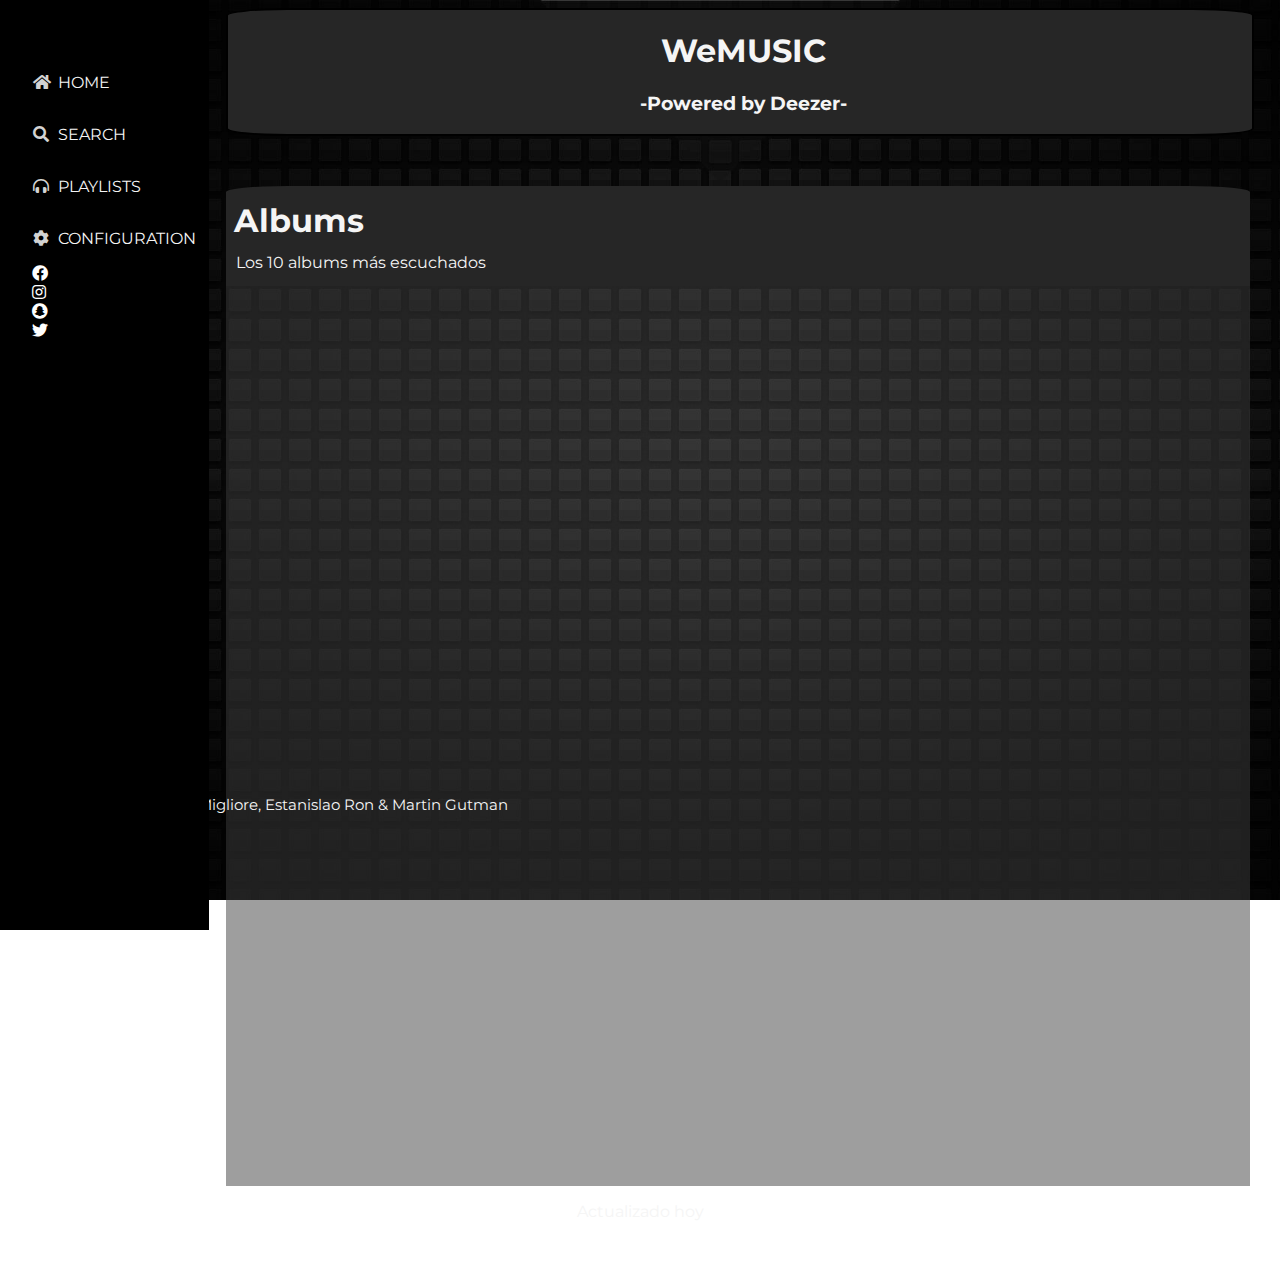
==== Albums.html @ 05351b5c "Hice un millon de cosas la verdad ni me acuerdo que" ====
<!DOCTYPE html>
<html lang="en">
<head>
    <meta charset="UTF-8">
    <meta name="viewport" content="width=device-width, initial-scale=1">
    <title>ALBUMS</title>
    <link href="https://cdnjs.cloudflare.com/ajax/libs/font-awesome/5.13.0/css/all.min.css" rel="stylesheet">
<!-- Google Fonts -->
<link href="https://fonts.googleapis.com/css?family=Montserrat&display=swap" rel="stylesheet">
<link rel="stylesheet" href="css/Sections.css">
<!-- Link con JS -->
<script src="js/albums.js"></script>
</head>

<body class="whole">
   
    <header class="yes">
        <h1 class="yes">WeMUSIC</h1>
        <h3 class="yes">-Powered by Deezer-</h3>
    </header>
    
    <div class="comienzo">
        <div class="ref1">
            <h1 class="tit1">Albums</h1>
            <p class="subt1">Los 10 albums más escuchados</p>
        </div>
        <div class="ref2">
            
        </div>
    </div>

    <div class="updated">
        <p>Actualizado hoy</p>
    </div>

    <div class="blackhole"> <p>.</p> </div>

    <div class="redes">
        <a class="hyper" href="https://www.facebook.com/"><i class="fab fa-facebook"></i></a>
        <a class="hyper" href="https://www.instagram.com/?hl=es-la"><i class="fab fa-instagram"></i></a>
        <a class="hyper" href="https://www.snapchat.com/l/es/"><i class="fab fa-snapchat"> </i></a>
        <a class="hyper" href="https://twitter.com/home?lang=es"><i class="fab fa-twitter"> </i></a>
        </div>
    
        <p class="nosfoot">Developed by Bautista Migliore, Estanislao Ron & Martin Gutman</p>
    
        <div class="blackhole"> <p>.</p> </div>
    
        <footer class="icons">
            <a class="return" href="Index.html"><i class="fas fa-home"></i>
            <p class="nomic">HOME</p></a>
            <i class="fas fa-search"></i>
            <p class="nomic">SEARCH</p>
            <a href="Playlist.html"><i class="fas fa-headphones-alt"></i>
            <p class="nomic">PLAYLISTS</p></a>
            <i class="fas fa-cog"></i>
            <a href="configuracion.html"><p class="nomic">CONFIGURATION</p></a>
            <a class="hyperD" href="https://www.facebook.com/"><i class="fab fa-facebook"></i></a>
            <a class="hyperD" href="https://www.instagram.com/?hl=es-la"><i class="fab fa-instagram"></i></a>
            <a class="hyperD" href="https://www.snapchat.com/l/es/"><i class="fab fa-snapchat"> </i></a>
            <a class="hyperD" href="https://twitter.com/home?lang=es"><i class="fab fa-twitter"> </i></a>
            
        </footer>

</body>
</html>
---- css/Sections.css ----
body.whole{
    color: whitesmoke;
    background-image: url(../img/fonde.jpg);
    background-attachment: fixed;
    background-size: cover;
    font-family: 'Montserrat', sans-serif !important;
}

a{
    text-decoration: none;
    color: whitesmoke;
}
header.yes{
    background-color: #262626;
    margin-bottom: 50px;
    border: black;
    border-style: solid;
    border-width: 2px;
    border-radius: 6%;
}
h1.yes{
    margin-left: 8px;
    color: whitesmoke;
    text-align: center;
}
h3.yes{
    margin-left: 8px;
    color: whitesmoke;
    text-align: center;
}

div.volver{
    background-color: #262626;
    padding: 10px 10px 10px 10px;
    width: 20vw;
    text-align: center;
    border-radius: 6%;
}

.redes{
    display: grid;
    grid-template-columns: 23.25vw 23.25vw 23.25vw 23.25vw;
    margin-left: 6.5vw;
}

.hyper{
    color:white;
    padding-left: 25px;
    font-size: 5vw;
}

.hyperD{
    display: none;
}
a.return{
    color: whitesmoke;
    text-decoration: none;
}

div.comienzo{
    height: 1000px;
    grid-template-columns: 95vw;
    grid-template-rows: 100px 900px;
    display: grid;
    margin-top: 20px;
    margin-left: 0.5vw;
}

h1.tit1{
    margin-left: 8px;
    margin-bottom: -3px;
    margin-top: 15px;
    color: whitesmoke;
}

p.subt1{
    margin-left: 10px;
}

section.song{
    margin-left: 8px;
    margin-top: 10px;
    margin-right: 8px;
    border-bottom: black 1px dotted;
}

section.ultsong{
    border: none;
    margin-left: 8px;
    margin-top: 10px;
    margin-right: 8px;
}

img.tops{
    max-width: 100vw;
    max-height: 90%;
    border: black 1px solid;
    border-radius: 20%;
    float: left;
}
img.topsART{
    max-width: 100vw;
    max-height: 90%;
    border: black 1px solid;
    border-radius: 50%;
    float: left;
}

p.nums{
    float: left;
    margin-right: 7px;
    padding: 10px 8px;
}

p.ultnum{
    float: left;
    margin-right: 7px;
    padding: 10px 4px;
}

p.name{
    margin-left: 123px;
    padding: 12px;
    font-size: 16px;

}

div.ref1{
    background-color: #262626;
    border-top-left-radius: 6%;
    border-top-right-radius: 6%;
}

div.ref2{
    background-color: rgba(61, 61, 61, 0.5);
    display: grid;
    grid-template-rows: 90px 90px 90px 90px 90px 90px 90px 90px 90px 90px;
    grid-template-columns: 95vw;
}

div.ref3{
    background-color: rgba(61, 61, 61, 0.5);
    display: grid;
    grid-template-rows: 90px 90px 90px 90px 90px 90px 90px 90px 90px 90px;
    grid-template-columns: 95vw;
}

div.updated{
    text-align: center;
    margin-bottom: 33px;
}

.blackhole{
    background-color: black;
    width: 95vw;
    height: 50px;
}

footer.icons{
    position: fixed; 
    padding: 10px 10px 20px 15px; 
    bottom: 0; 
    width: 100%; 
    height: 40px; 
    background: black;
    margin-left: -8px;
}

footer i.fas{
    color: lightgray;
    width: 19vw;
    margin-left: 5vw;
    margin-top: 18px;
}
p.nomic{
    display: none;
}

p.nosfoot{
    text-align: center;
    margin-bottom: 50px;
    margin-top: 30px;
 }

@media (min-width: 1023px){
header.yes{
    width: 80vw;
    margin-left: 17vw;
}

div.comienzo{
    margin-left: 17vw;
}

.ref1{
    width: 80vw;
}

.ref2{
    width: 80vw;
}
.ref3{
    width: 80vw;
}


footer.icons{
    position: absolute;
    top: 0px;
    left: 0;
    width: 15vw;
    height: 100vh;
    position: fixed;
}
p.nomic{
    display: block;
    margin-left: 4vw;
    margin-right: 2vw;
    margin-top: -27px;
}
footer i.fas{
    margin-left: 2vw;
    margin-bottom: 10px;
}

footer i.fa-home{
    margin-top: 5vw;
}

a{
    text-decoration: none;
    color: whitesmoke;
}

p.nosfoot{
    display: block;
    position: absolute;
    bottom: 4vh;
    left: 2vw;
    font-size: 15px;
}

.blackhole{
    display: none;
}

section.song{
    width: 79vw;
}

section.ultsong{
    width: 79vw;
}

.hyperD{
    color:white;
    padding-left: 25px;
    display: block;
}

.hyper{
    display: none;
}

}
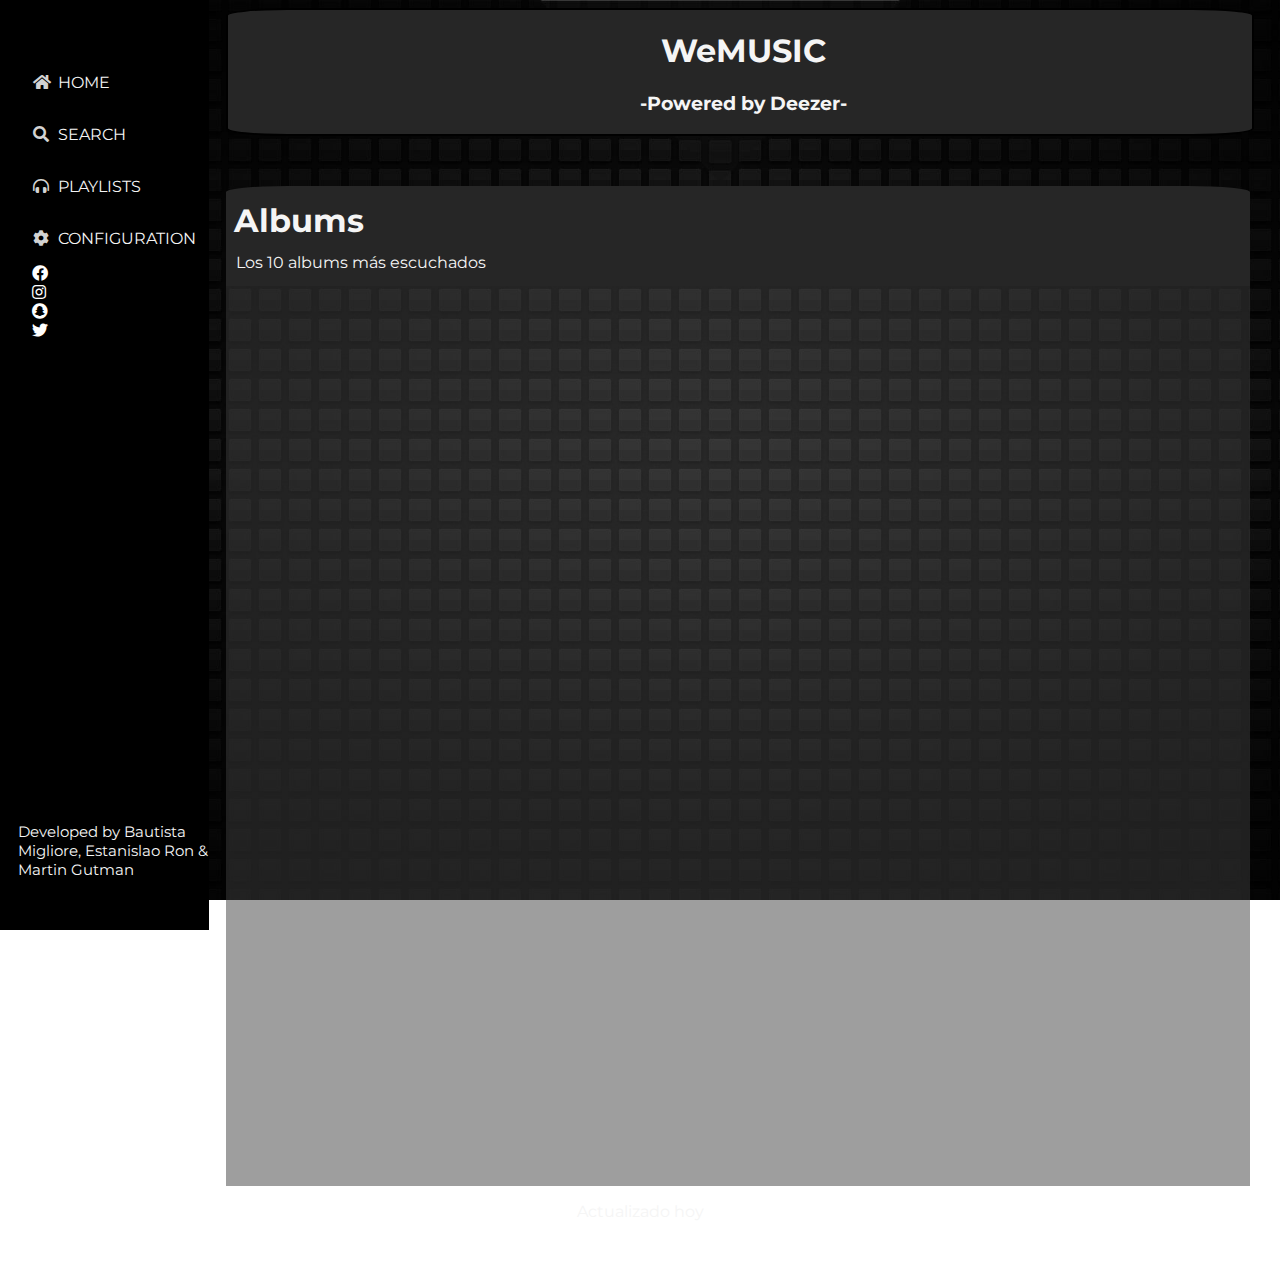
==== commit 2345169c: "arregle los nombres del footer" ====
--- a/Albums.html
+++ b/Albums.html
@@ -41,26 +41,27 @@
         <a class="hyper" href="https://www.snapchat.com/l/es/"><i class="fab fa-snapchat"> </i></a>
         <a class="hyper" href="https://twitter.com/home?lang=es"><i class="fab fa-twitter"> </i></a>
         </div>
-    
+
+    <div><p class="nosotros">Developed by Bautista Migliore, Estanislao Ron & Martin Gutman</p></div>
+
+
+    <div class="blackhole"> <p>.</p> </div>
+
+    <footer class="icons">
+        <a class="return" href="Index.html"><i class="fas fa-home"></i>
+        <p class="nomic">HOME</p></a>
+        <i class="fas fa-search"></i>
+        <p class="nomic">SEARCH</p>
+        <a href="Playlist.html"><i class="fas fa-headphones-alt"></i>
+        <p class="nomic">PLAYLISTS</p></a>
+        <a href="configuracion.html"><i class="fas fa-cog"></i>
+        <p class="nomic">CONFIGURATION</p></a>
+        <a class="hyperD" href="https://www.facebook.com/"><i class="fab fa-facebook"></i></a>
+        <a class="hyperD" href="https://www.instagram.com/?hl=es-la"><i class="fab fa-instagram"></i></a>
+        <a class="hyperD" href="https://www.snapchat.com/l/es/"><i class="fab fa-snapchat"> </i></a>
+        <a class="hyperD" href="https://twitter.com/home?lang=es"><i class="fab fa-twitter"> </i></a>
         <p class="nosfoot">Developed by Bautista Migliore, Estanislao Ron & Martin Gutman</p>
-    
-        <div class="blackhole"> <p>.</p> </div>
-    
-        <footer class="icons">
-            <a class="return" href="Index.html"><i class="fas fa-home"></i>
-            <p class="nomic">HOME</p></a>
-            <i class="fas fa-search"></i>
-            <p class="nomic">SEARCH</p>
-            <a href="Playlist.html"><i class="fas fa-headphones-alt"></i>
-            <p class="nomic">PLAYLISTS</p></a>
-            <i class="fas fa-cog"></i>
-            <a href="configuracion.html"><p class="nomic">CONFIGURATION</p></a>
-            <a class="hyperD" href="https://www.facebook.com/"><i class="fab fa-facebook"></i></a>
-            <a class="hyperD" href="https://www.instagram.com/?hl=es-la"><i class="fab fa-instagram"></i></a>
-            <a class="hyperD" href="https://www.snapchat.com/l/es/"><i class="fab fa-snapchat"> </i></a>
-            <a class="hyperD" href="https://twitter.com/home?lang=es"><i class="fab fa-twitter"> </i></a>
-            
-        </footer>
+    </footer>
 
 </body>
 </html>--- a/css/Sections.css
+++ b/css/Sections.css
@@ -177,10 +177,14 @@
 }
 
 p.nosfoot{
+    display: none;
+ }
+
+ .nosotros{
     text-align: center;
     margin-bottom: 50px;
-    margin-top: 30px;
- }
+    margin-top: 30px;  
+}
 
 @media (min-width: 1023px){
 header.yes{
@@ -240,6 +244,10 @@
     font-size: 15px;
 }
 
+p.nosotros{
+    display: none;
+}
+
 .blackhole{
     display: none;
 }
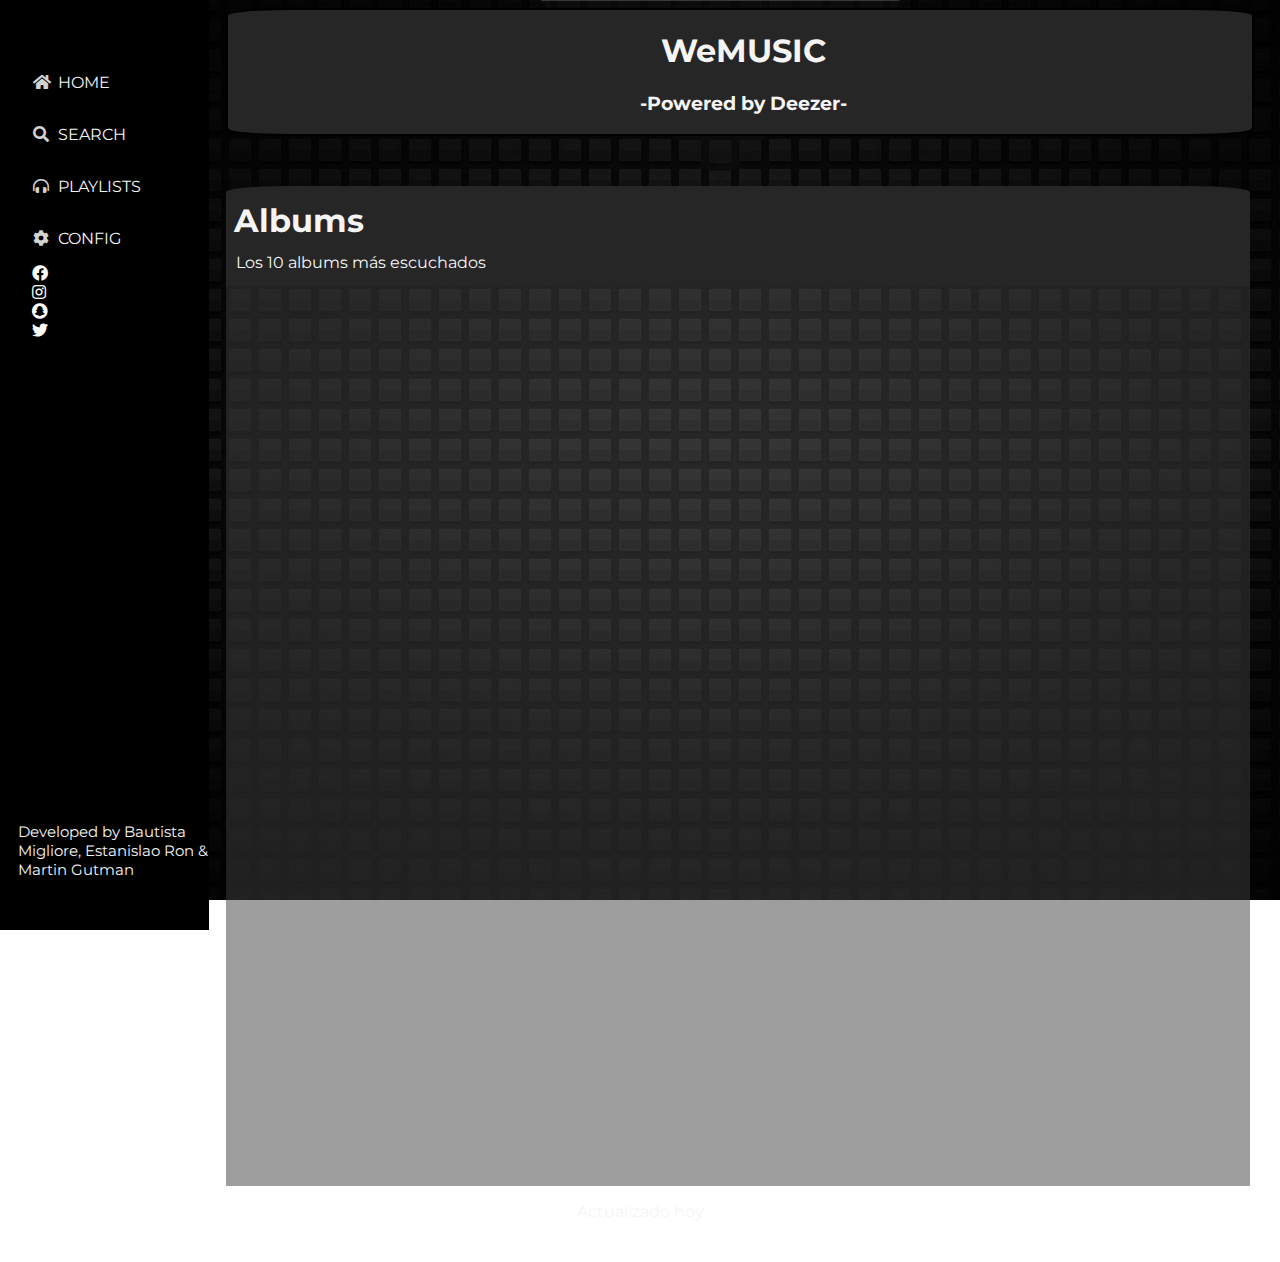
==== commit eb9573bd: "Mate al blackhole en desktop, no servia" ====
--- a/Albums.html
+++ b/Albums.html
@@ -55,7 +55,7 @@
         <a href="Playlist.html"><i class="fas fa-headphones-alt"></i>
         <p class="nomic">PLAYLISTS</p></a>
         <a href="configuracion.html"><i class="fas fa-cog"></i>
-        <p class="nomic">CONFIGURATION</p></a>
+        <p class="nomic">CONFIG</p></a>
         <a class="hyperD" href="https://www.facebook.com/"><i class="fab fa-facebook"></i></a>
         <a class="hyperD" href="https://www.instagram.com/?hl=es-la"><i class="fab fa-instagram"></i></a>
         <a class="hyperD" href="https://www.snapchat.com/l/es/"><i class="fab fa-snapchat"> </i></a>
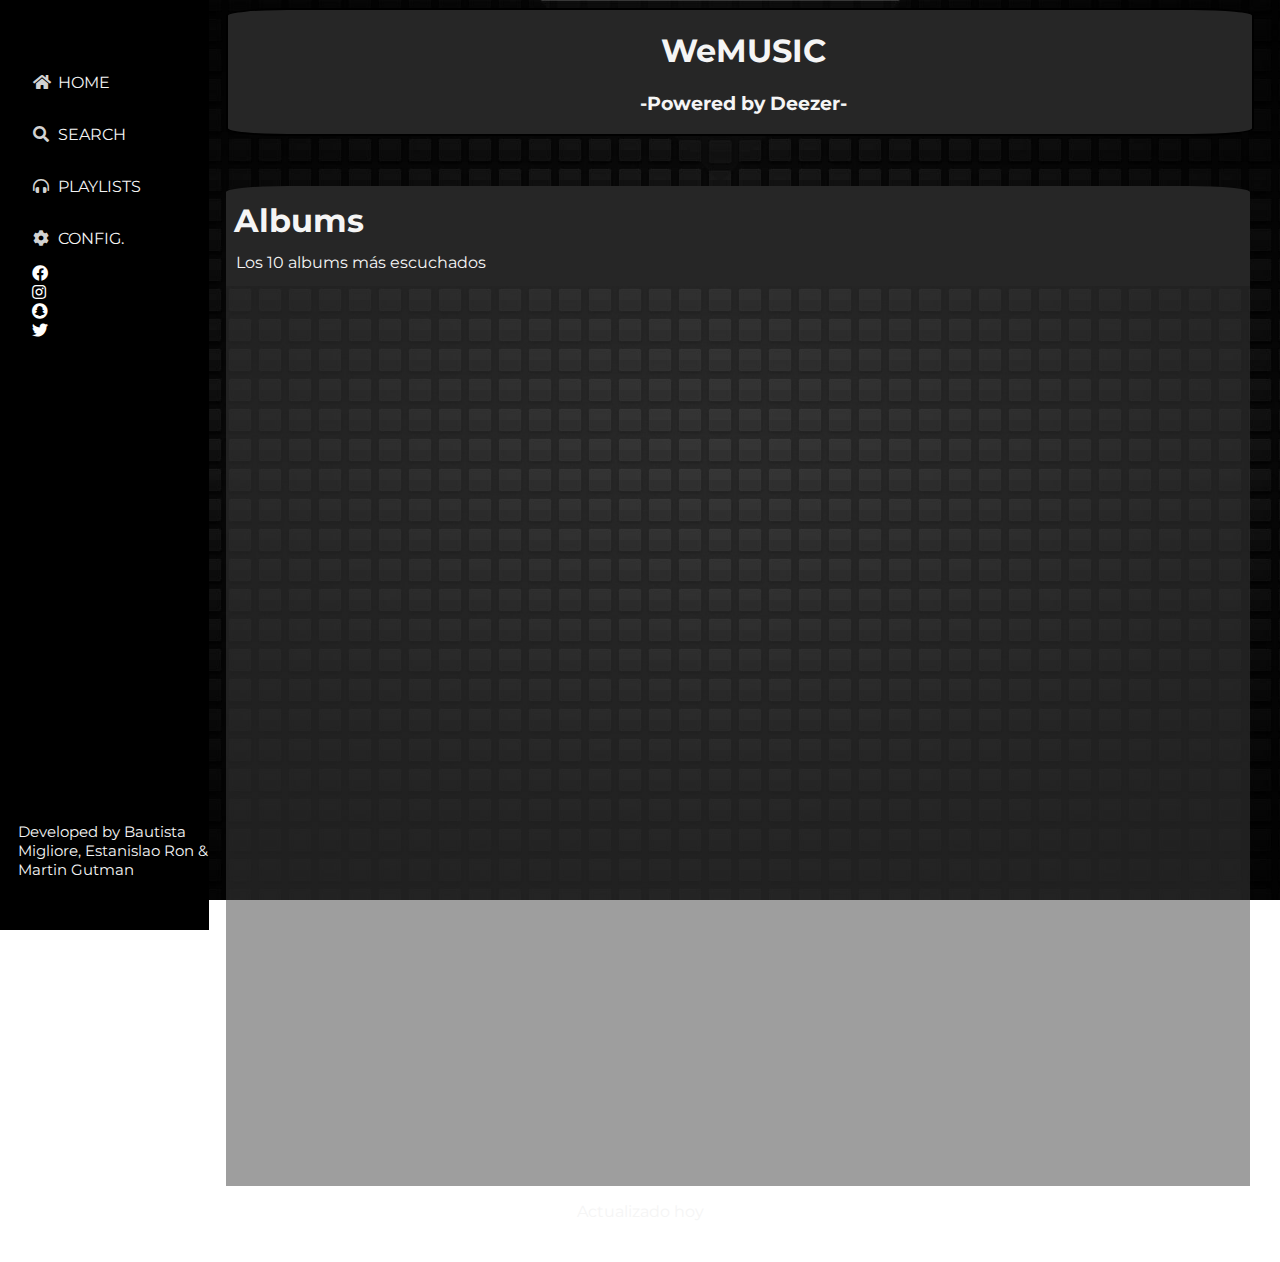
==== commit 187e4c33: "cambie el configuracion en el footer de desktop por "config."" ====
--- a/Albums.html
+++ b/Albums.html
@@ -55,7 +55,7 @@
         <a href="Playlist.html"><i class="fas fa-headphones-alt"></i>
         <p class="nomic">PLAYLISTS</p></a>
         <a href="configuracion.html"><i class="fas fa-cog"></i>
-        <p class="nomic">CONFIG</p></a>
+        <p class="nomic">CONFIG.</p></a>
         <a class="hyperD" href="https://www.facebook.com/"><i class="fab fa-facebook"></i></a>
         <a class="hyperD" href="https://www.instagram.com/?hl=es-la"><i class="fab fa-instagram"></i></a>
         <a class="hyperD" href="https://www.snapchat.com/l/es/"><i class="fab fa-snapchat"> </i></a>
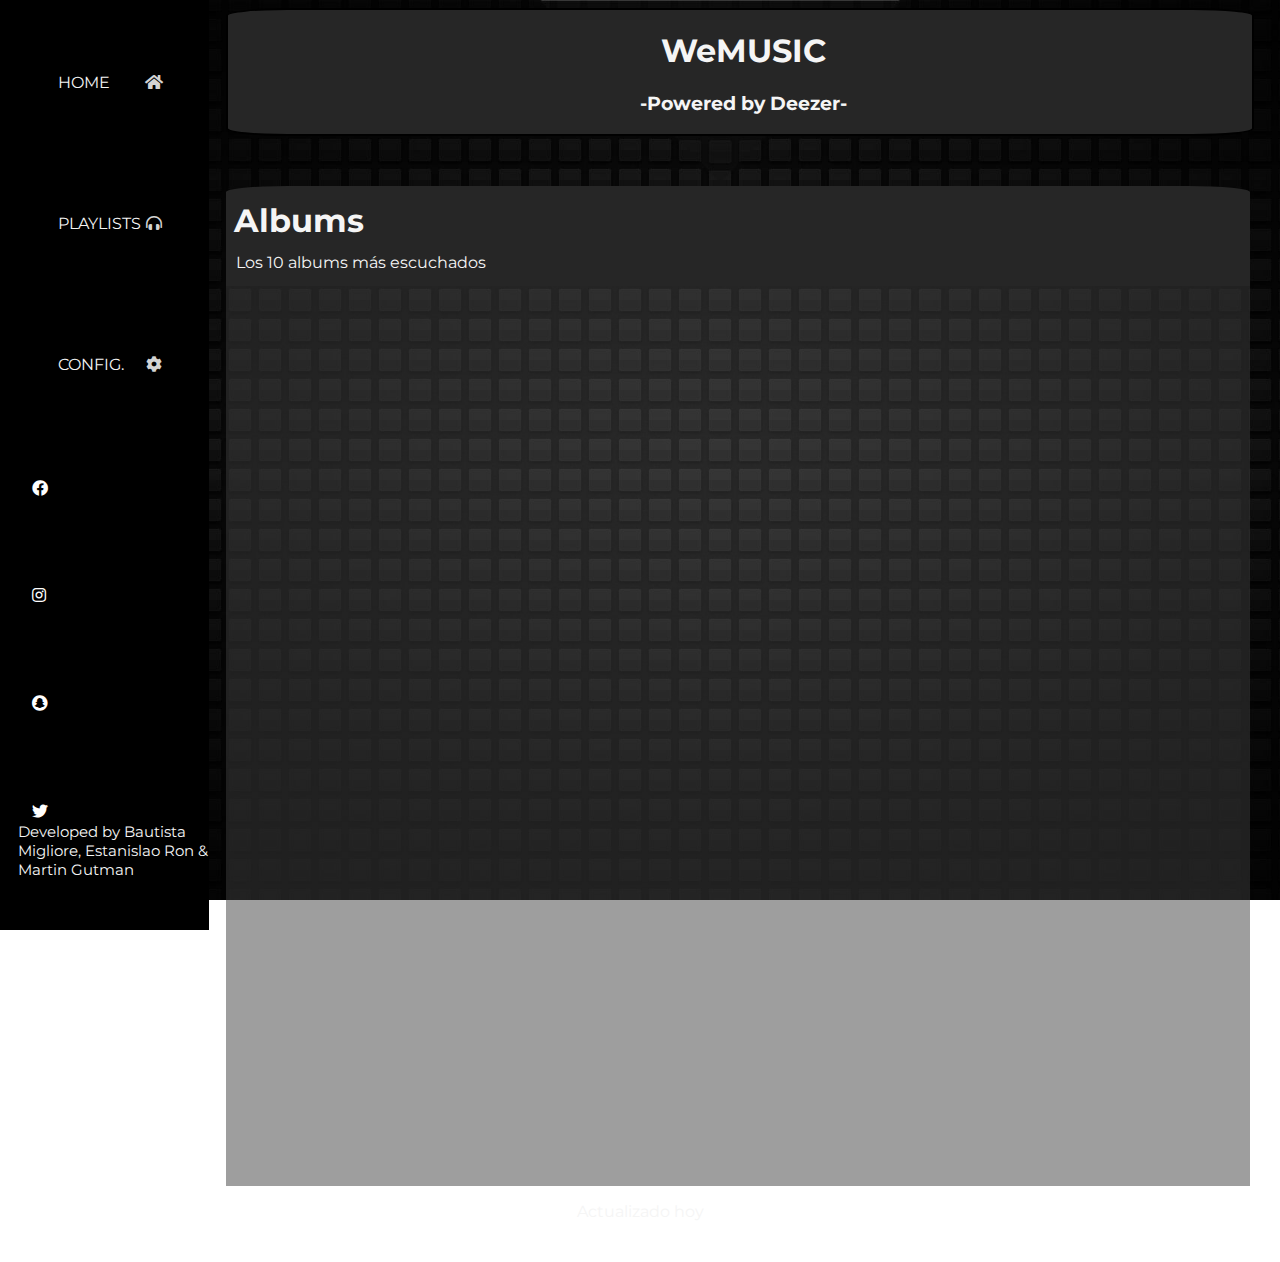
==== commit 4b81d768: "Puse el mismo footer para todos (se fue la lupita)" ====
--- a/Albums.html
+++ b/Albums.html
@@ -50,8 +50,6 @@
     <footer class="icons">
         <a class="return" href="Index.html"><i class="fas fa-home"></i>
         <p class="nomic">HOME</p></a>
-        <i class="fas fa-search"></i>
-        <p class="nomic">SEARCH</p>
         <a href="Playlist.html"><i class="fas fa-headphones-alt"></i>
         <p class="nomic">PLAYLISTS</p></a>
         <a href="configuracion.html"><i class="fas fa-cog"></i>
--- a/css/Sections.css
+++ b/css/Sections.css
@@ -23,6 +23,11 @@
     color: whitesmoke;
     text-align: center;
 }
+.desaparecer{
+    display: none;
+    background-color: none;
+}
+
 h3.yes{
     margin-left: 8px;
     color: whitesmoke;
@@ -66,7 +71,22 @@
     margin-left: 0.5vw;
 }
 
-h1.tit1{
+div.error{
+    background-color: #262626;
+    padding: 10px;
+    border: 1px solid whitesmoke;
+    width: 90vw;
+    margin-left: -8px;
+}
+
+div.comienzoen{
+    grid-template-columns: 95vw;
+    display: grid;
+    margin-top: 20px;
+    margin-left: 0.5vw;
+}
+
+.tit1{
     margin-left: 8px;
     margin-bottom: -3px;
     margin-top: 15px;
@@ -82,6 +102,30 @@
     margin-top: 10px;
     margin-right: 8px;
     border-bottom: black 1px dotted;
+}
+
+section.songen{
+    margin-left: 8px;
+    margin-top: 10px;
+    margin-right: 8px;
+    border-bottom: black 1px dotted;
+    max-height: 90px; 
+}
+
+img.topsen{
+    max-width: 70px;
+    max-height: 90%;
+    border: black 1px solid;
+    border-radius: 20%;
+    float: left;
+}
+
+img.fotoError{
+    max-width: 80px;
+    max-height: 88px;
+    border: black 1px solid;
+    border-radius: 20%;
+    float: left;
 }
 
 section.ultsong{
@@ -138,6 +182,12 @@
     grid-template-columns: 95vw;
 }
 
+div.results{
+    background-color: rgba(61, 61, 61, 0.5);
+    display: grid;
+    grid-template-columns: 95vw;
+}
+
 div.ref3{
     background-color: rgba(61, 61, 61, 0.5);
     display: grid;
@@ -148,6 +198,12 @@
 div.updated{
     text-align: center;
     margin-bottom: 33px;
+}
+
+div.updateden{
+    text-align: center;
+    margin-bottom: 35px;
+    margin-top: 161px;
 }
 
 .blackhole{
@@ -164,6 +220,8 @@
     height: 40px; 
     background: black;
     margin-left: -8px;
+    display: grid;
+    grid-template-columns: 30vw 30vw 30vw;
 }
 
 footer i.fas{
@@ -171,6 +229,7 @@
     width: 19vw;
     margin-left: 5vw;
     margin-top: 18px;
+    text-align: center;
 }
 p.nomic{
     display: none;
@@ -203,6 +262,11 @@
 .ref2{
     width: 80vw;
 }
+
+.results{
+    width: 80vw;
+}
+
 .ref3{
     width: 80vw;
 }
@@ -215,12 +279,15 @@
     width: 15vw;
     height: 100vh;
     position: fixed;
+    grid-template-columns: none;
 }
 p.nomic{
     display: block;
     margin-left: 4vw;
     margin-right: 2vw;
     margin-top: -27px;
+    font-family: 'Montserrat', sans-serif;
+    font-size: 16px;
 }
 footer i.fas{
     margin-left: 2vw;
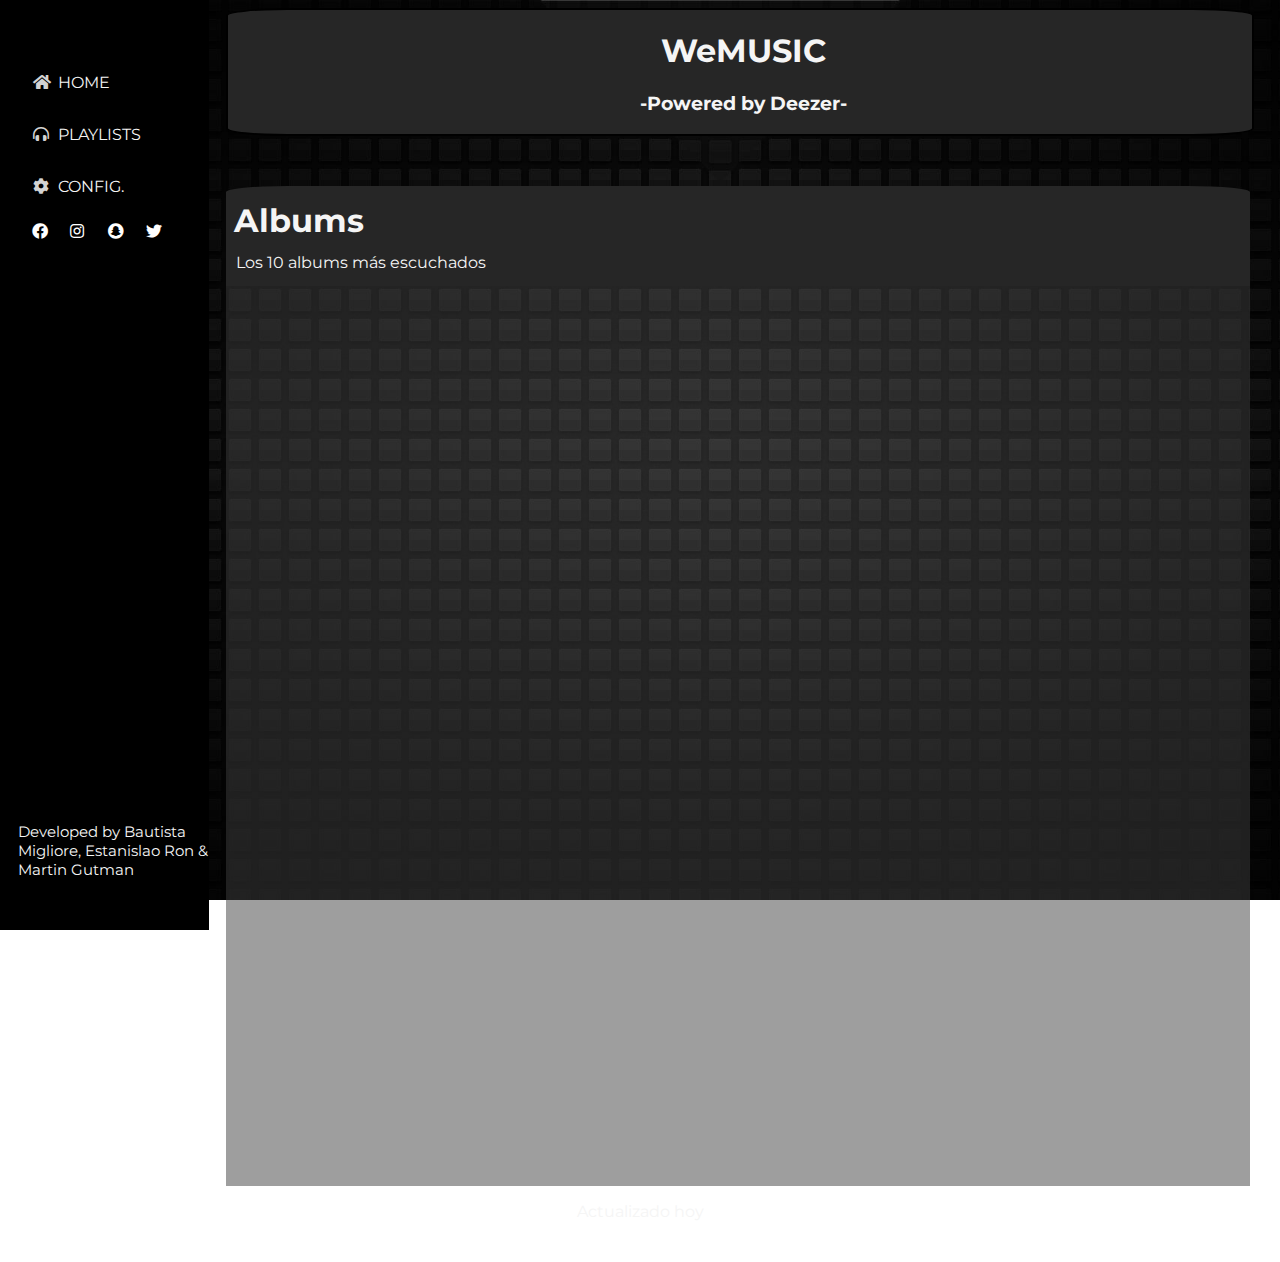
==== commit efbf799b: "Excepto config y playlist, todos tienen el footer arreglado en Desktop" ====
--- a/Albums.html
+++ b/Albums.html
@@ -33,8 +33,6 @@
         <p>Actualizado hoy</p>
     </div>
 
-    <div class="blackhole"> <p>.</p> </div>
-
     <div class="redes">
         <a class="hyper" href="https://www.facebook.com/"><i class="fab fa-facebook"></i></a>
         <a class="hyper" href="https://www.instagram.com/?hl=es-la"><i class="fab fa-instagram"></i></a>
@@ -54,10 +52,10 @@
         <p class="nomic">PLAYLISTS</p></a>
         <a href="configuracion.html"><i class="fas fa-cog"></i>
         <p class="nomic">CONFIG.</p></a>
-        <a class="hyperD" href="https://www.facebook.com/"><i class="fab fa-facebook"></i></a>
-        <a class="hyperD" href="https://www.instagram.com/?hl=es-la"><i class="fab fa-instagram"></i></a>
-        <a class="hyperD" href="https://www.snapchat.com/l/es/"><i class="fab fa-snapchat"> </i></a>
-        <a class="hyperD" href="https://twitter.com/home?lang=es"><i class="fab fa-twitter"> </i></a>
+        <ul><li><a class="hyperD" href="https://www.facebook.com/"><i class="fab fa-facebook"></i></a></li>
+        <li><a class="hyperD" href="https://www.instagram.com/?hl=es-la"><i class="fab fa-instagram"></i></a></li>
+        <li><a class="hyperD" href="https://www.snapchat.com/l/es/"><i class="fab fa-snapchat"> </i></a></li>
+        <li><a class="hyperD" href="https://twitter.com/home?lang=es"><i class="fab fa-twitter"> </i></a></li></ul>
         <p class="nosfoot">Developed by Bautista Migliore, Estanislao Ron & Martin Gutman</p>
     </footer>
 
--- a/css/Sections.css
+++ b/css/Sections.css
@@ -135,6 +135,10 @@
     margin-right: 8px;
 }
 
+ul{
+    display: none;
+}
+
 img.tops{
     max-width: 100vw;
     max-height: 90%;
@@ -144,6 +148,14 @@
 }
 img.topsART{
     max-width: 100vw;
+    max-height: 90%;
+    border: black 1px solid;
+    border-radius: 50%;
+    float: left;
+}
+
+img.topsARTen{
+    max-width: 70px;
     max-height: 90%;
     border: black 1px solid;
     border-radius: 50%;
@@ -182,7 +194,19 @@
     grid-template-columns: 95vw;
 }
 
-div.results{
+div.resultsTra{
+    background-color: rgba(61, 61, 61, 0.5);
+    display: grid;
+    grid-template-columns: 95vw;
+}
+
+div.resultsAlb{
+    background-color: rgba(61, 61, 61, 0.5);
+    display: grid;
+    grid-template-columns: 95vw;
+}
+
+div.resultsArt{
     background-color: rgba(61, 61, 61, 0.5);
     display: grid;
     grid-template-columns: 95vw;
@@ -255,6 +279,10 @@
     margin-left: 17vw;
 }
 
+div.comienzoen{
+    margin-left: 17vw;
+}
+
 .ref1{
     width: 80vw;
 }
@@ -263,7 +291,7 @@
     width: 80vw;
 }
 
-.results{
+.resultsTra{
     width: 80vw;
 }
 
@@ -280,6 +308,7 @@
     height: 100vh;
     position: fixed;
     grid-template-columns: none;
+    display: block;
 }
 p.nomic{
     display: block;
@@ -292,6 +321,7 @@
 footer i.fas{
     margin-left: 2vw;
     margin-bottom: 10px;
+    width: auto;
 }
 
 footer i.fa-home{
@@ -328,13 +358,29 @@
 }
 
 .hyperD{
+    display: block;
     color:white;
-    padding-left: 25px;
-    display: block;
+    padding-left: 0px;
+    margin-left: -25px;
+    margin-top: 10px;
 }
 
 .hyper{
     display: none;
 }
 
+ul {
+    list-style: none;
+    display: flex;
+}
+  
+  ul li {
+    width: 20px;
+    margin: 0 10px;
+  }
+  
+  ul li a {
+    width: 100%;
+  }
+
 }